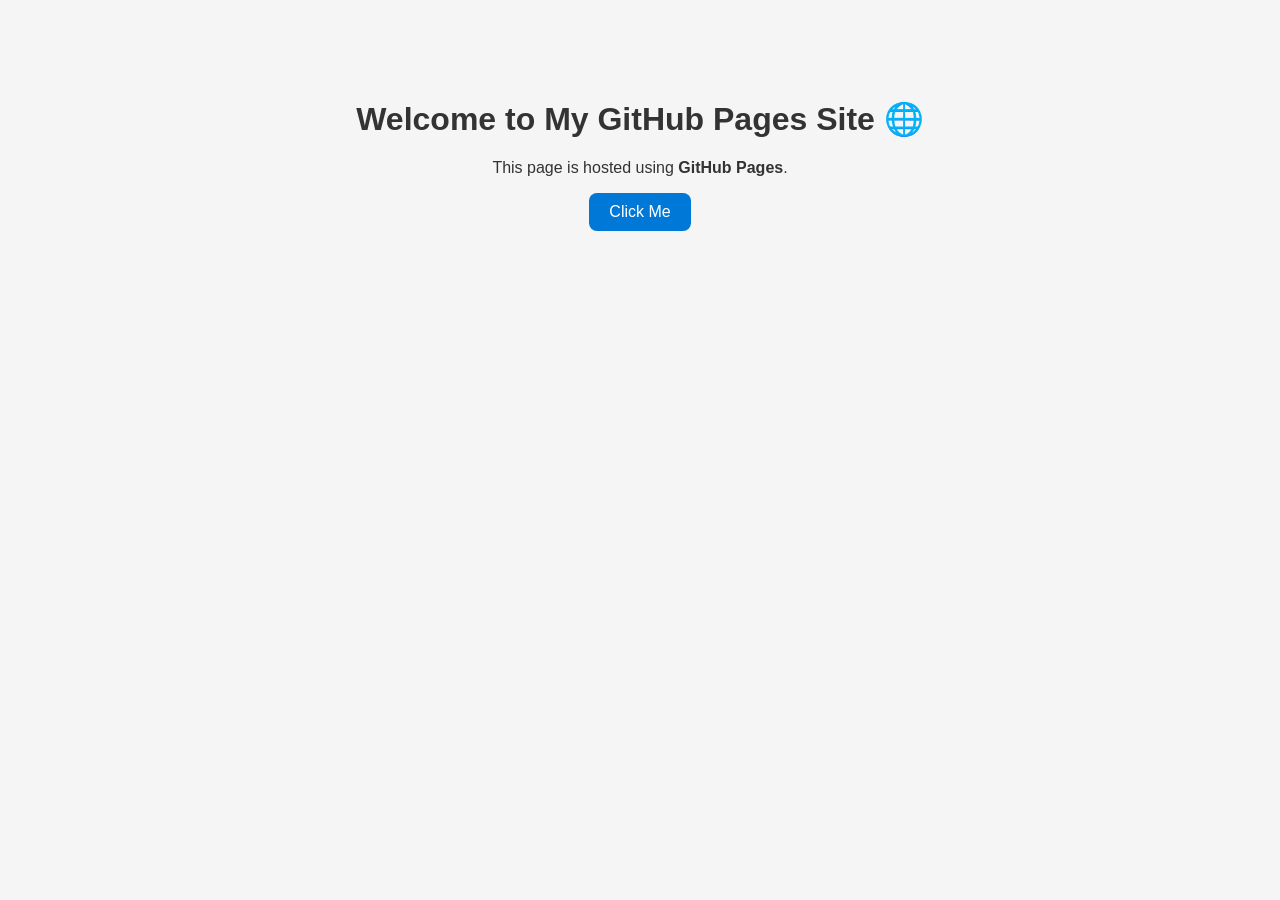
==== index.html @ 42d2b2d5 "Rename index_GitHub.html to index.html" ====
<!DOCTYPE html>
<html lang="en">
<head>
  <meta charset="UTF-8">
  <meta name="viewport" content="width=device-width, initial-scale=1.0">
  <title>Hello from GitHub Pages</title>
  <link rel="stylesheet" href="style.css">
</head>
<body>
  <h1>Welcome to My GitHub Pages Site 🌐</h1>
  <p>This page is hosted using <strong>GitHub Pages</strong>.</p>
  <button id="helloButton">Click Me</button>
  <p id="output"></p>

  <script src="script.js"></script>
</body>
</html>
---- style.css ----
body {
  font-family: Arial, sans-serif;
  background-color: #f5f5f5;
  color: #333;
  text-align: center;
  margin-top: 100px;
}

button {
  background-color: #0078d7;
  color: white;
  border: none;
  padding: 10px 20px;
  border-radius: 8px;
  cursor: pointer;
  font-size: 16px;
}

button:hover {
  background-color: #005fa3;
}
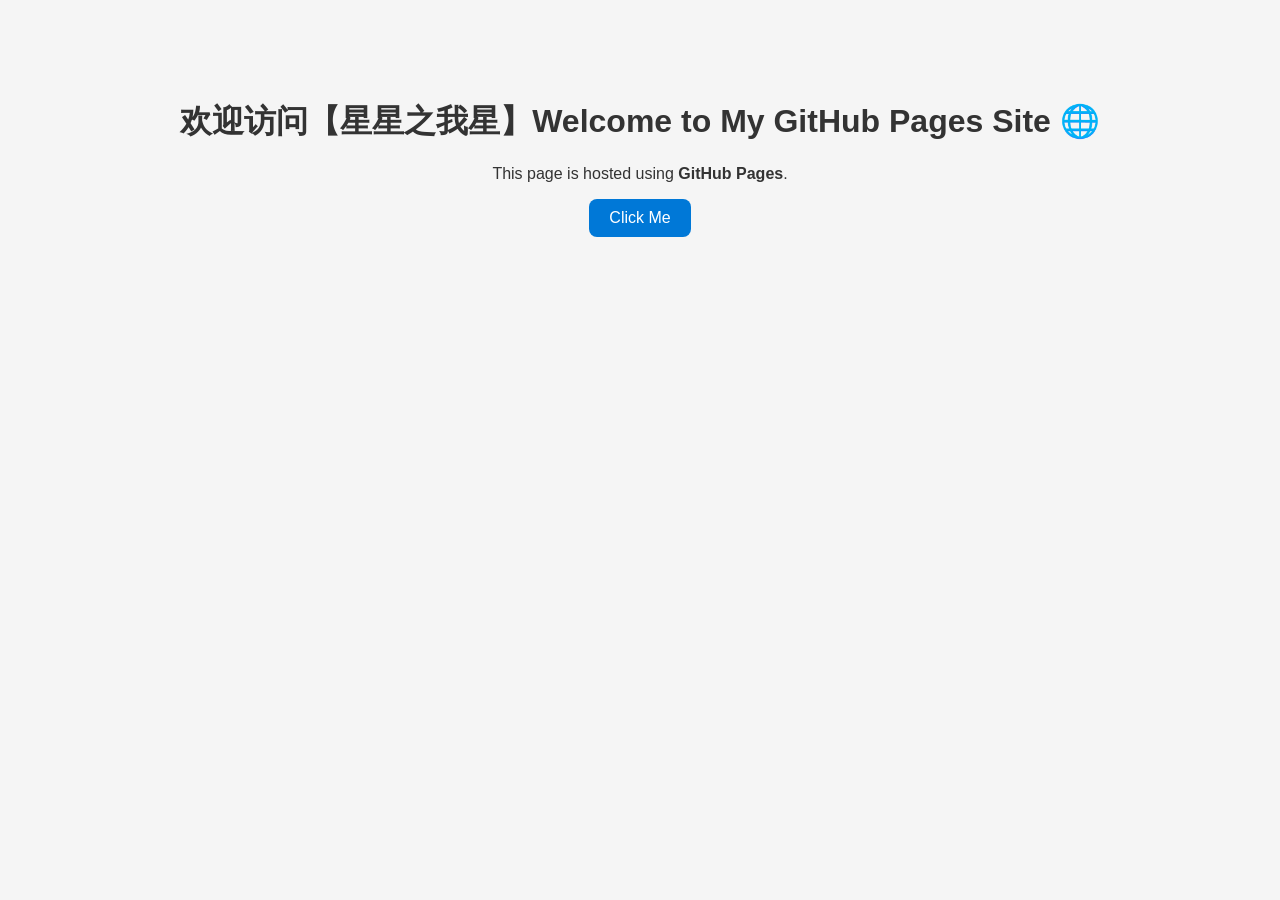
==== commit e1a4e903: "Update index.html" ====
--- a/index.html
+++ b/index.html
@@ -7,7 +7,7 @@
   <link rel="stylesheet" href="style.css">
 </head>
 <body>
-  <h1>Welcome to My GitHub Pages Site 🌐</h1>
+  <h1>欢迎访问【星星之我星】Welcome to My GitHub Pages Site 🌐</h1>
   <p>This page is hosted using <strong>GitHub Pages</strong>.</p>
   <button id="helloButton">Click Me</button>
   <p id="output"></p>
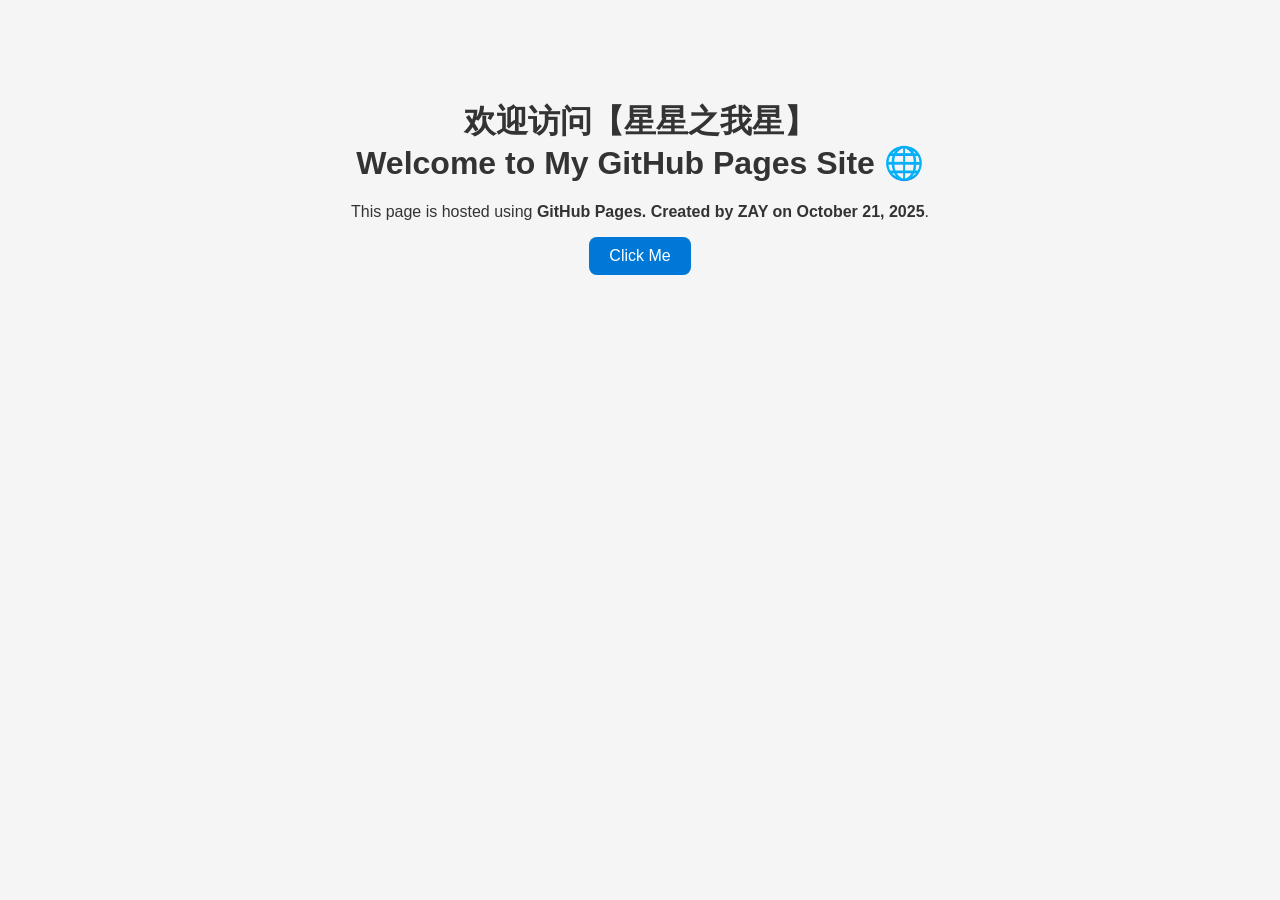
==== commit 3f2bf11a: "Update index.html" ====
--- a/index.html
+++ b/index.html
@@ -1,5 +1,5 @@
 <!DOCTYPE html>
-<html lang="en">
+<html lang="zh-CN">
 <head>
   <meta charset="UTF-8">
   <meta name="viewport" content="width=device-width, initial-scale=1.0">
@@ -7,8 +7,8 @@
   <link rel="stylesheet" href="style.css">
 </head>
 <body>
-  <h1>欢迎访问【星星之我星】Welcome to My GitHub Pages Site 🌐</h1>
-  <p>This page is hosted using <strong>GitHub Pages</strong>.</p>
+  <h1>欢迎访问【星星之我星】<br>Welcome to My GitHub Pages Site 🌐</h1>
+  <p>This page is hosted using <strong>GitHub Pages. Created by ZAY on October 21, 2025</strong>.</p>
   <button id="helloButton">Click Me</button>
   <p id="output"></p>
 
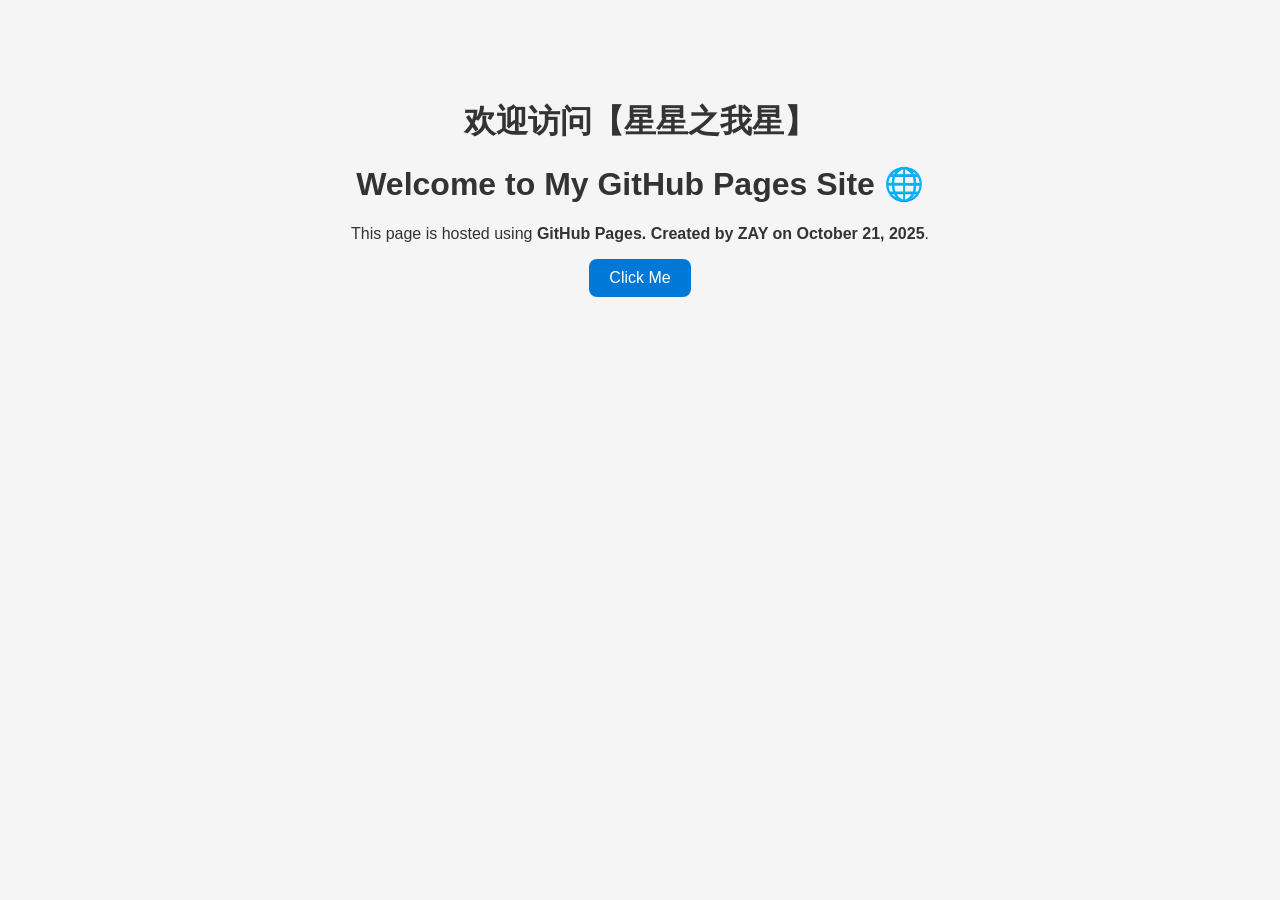
==== commit 5b55bfc9: "Update index.html" ====
--- a/index.html
+++ b/index.html
@@ -7,7 +7,7 @@
   <link rel="stylesheet" href="style.css">
 </head>
 <body>
-  <h1>欢迎访问【星星之我星】<br>Welcome to My GitHub Pages Site 🌐</h1>
+  <h1>欢迎访问【星星之我星】</h1><h1>Welcome to My GitHub Pages Site 🌐</h1>
   <p>This page is hosted using <strong>GitHub Pages. Created by ZAY on October 21, 2025</strong>.</p>
   <button id="helloButton">Click Me</button>
   <p id="output"></p>
